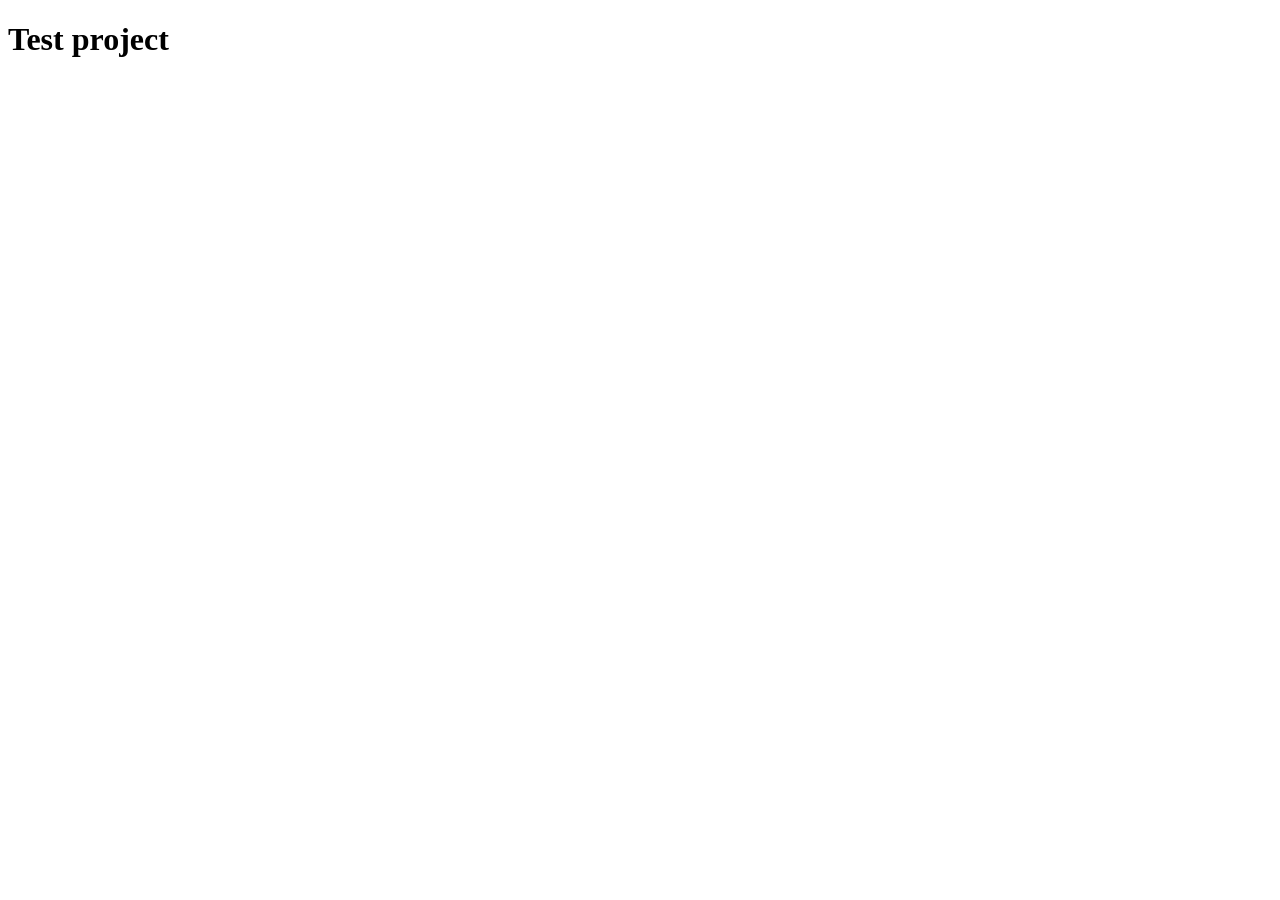
==== test_project/index.html @ fc2e5cde "old and new" ====
<!DOCTYPE html>
<html lang="en">
<head>
  <meta charset="UTF-8">
  <meta name="viewport" content="width=device-width, initial-scale=1.0">
  <title>Document</title>
</head>
<body>
  <h1>Test project</h1>
  <script src="./script.js"></script>
</body>
</html>
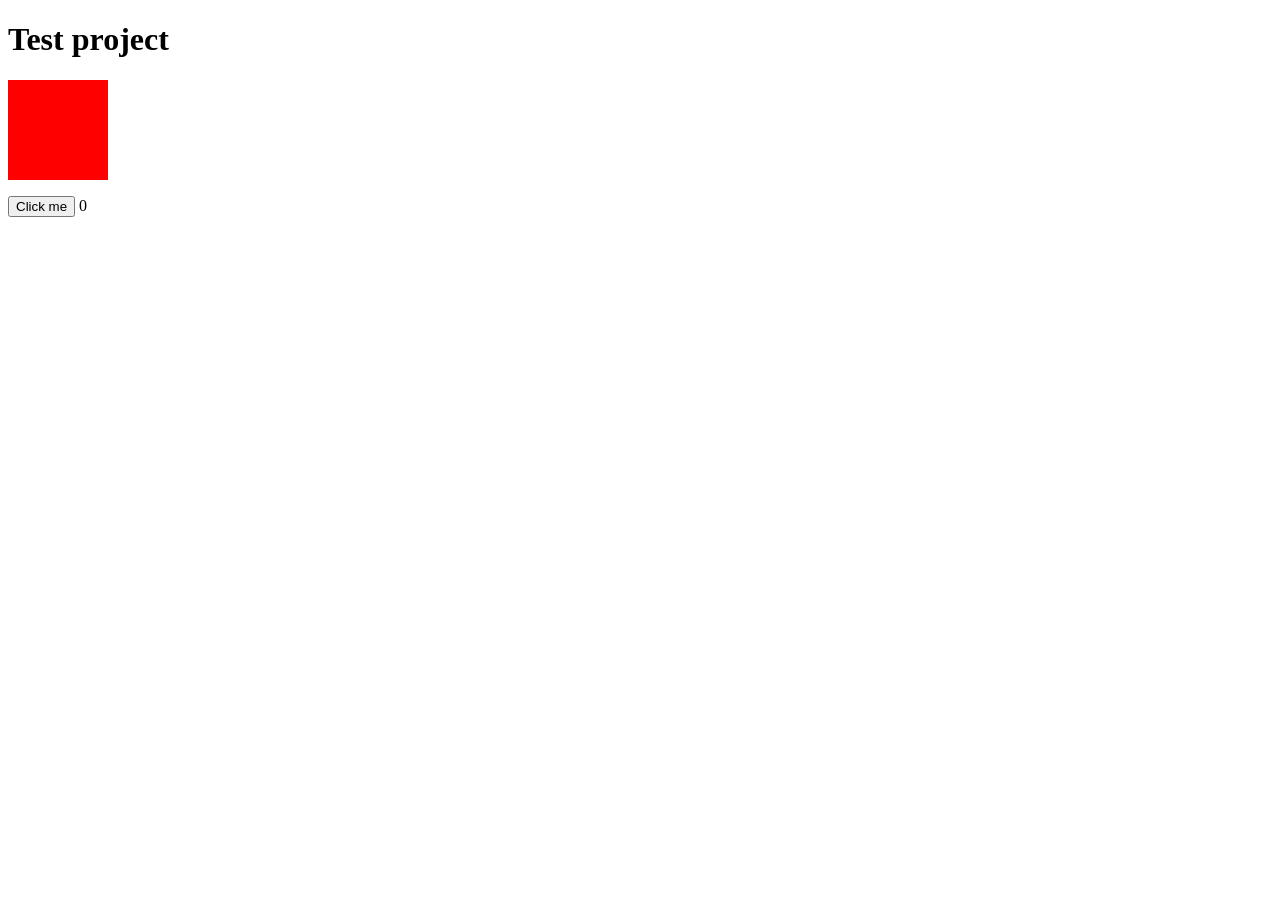
==== commit bcff72d2: "Add random color UI and initial script setup Added index.css with .random-color class for styling. U" ====
--- a/test_project/index.html
+++ b/test_project/index.html
@@ -1,12 +1,16 @@
 <!DOCTYPE html>
 <html lang="en">
-<head>
-  <meta charset="UTF-8">
-  <meta name="viewport" content="width=device-width, initial-scale=1.0">
-  <title>Document</title>
-</head>
-<body>
-  <h1>Test project</h1>
-  <script src="./script.js"></script>
-</body>
-</html>+  <head>
+    <meta charset="UTF-8" />
+    <meta name="viewport" content="width=device-width, initial-scale=1.0" />
+    <title>Document</title>
+    <link rel="stylesheet" href="index.css" />
+  </head>
+  <body>
+    <h1>Test project</h1>
+    <p id="random-color" class="random-color"></p>
+    <button id="btn">Click me</button>
+    <script src="./script.js"></script>
+  </body>
+</html>
+0
--- a/test_project/index.css
+++ b/test_project/index.css
@@ -0,0 +1,5 @@
+.random-color {
+  width: 100px;
+  height: 100px;
+  background-color: red;
+}
